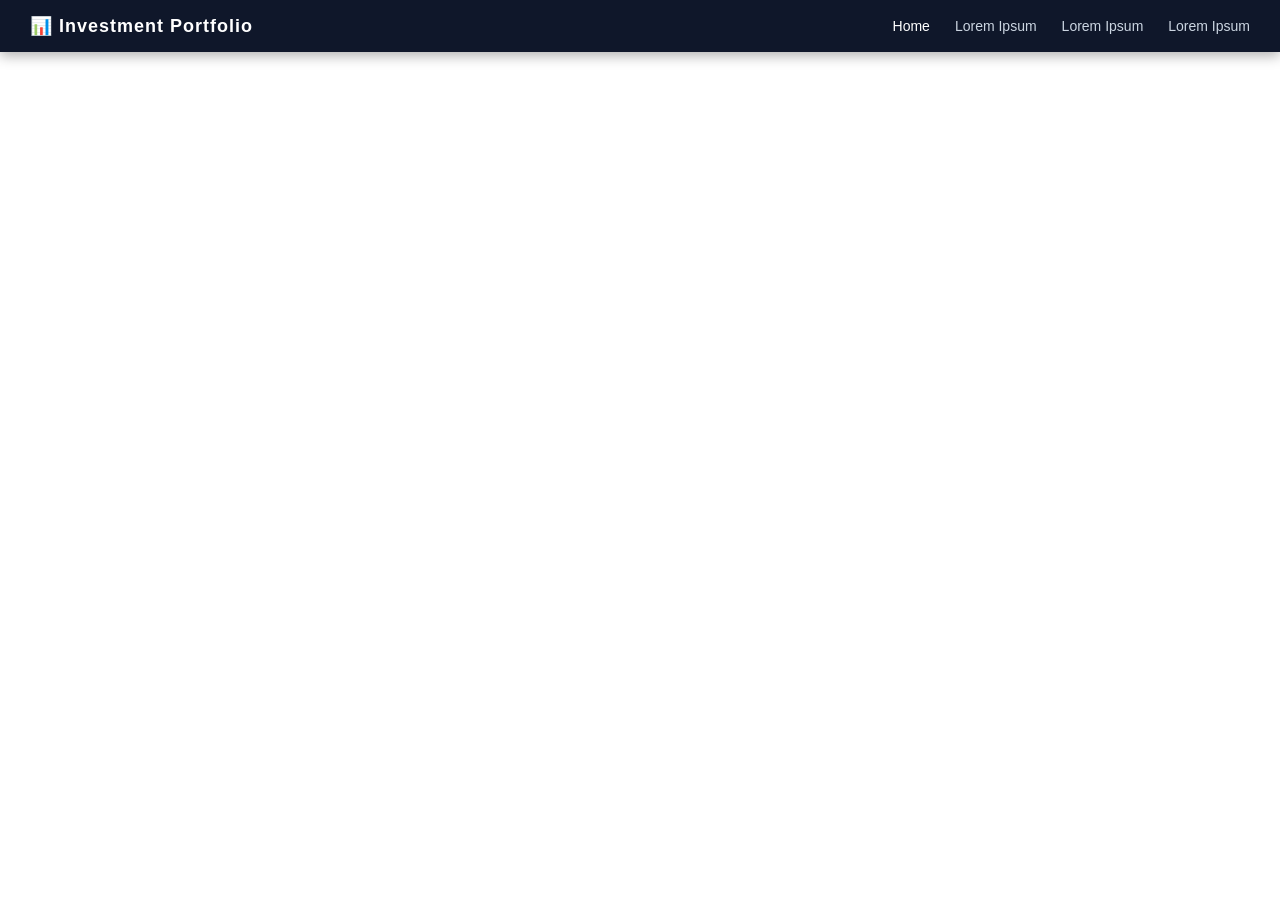
==== frontend/index.html @ 848025b1 "Navbar Items, links animation, colors" ====
<!DOCTYPE html>
<html lang="en">
<head>
    <!-- CSS -->
    <link rel="stylesheet" href="css/style.css">

    <meta charset="UTF-8">
    <meta name="viewport" content="width=device-width, initial-scale=1.0">
    <title>Investment</title>
</head>
<body>
    <div id="navbar"></div>
    <script src="js/app.js"></script>
</body>
</html>
---- frontend/css/style.css ----
/* RESET BÁSICO */
* {
    margin: 0;
    padding: 0;
    box-sizing: border-box;
    font-family: Arial, sans-serif;
}

/* NAVBAR */
.navbar {
    display: flex;
    justify-content: space-between;
    align-items: center;

    padding: 15px 30px;
    background: #0f172a; 
    color: white;

    box-shadow: 0 4px 12px rgba(0,0,0,0.3);
}

/* LOGO */
.logo , .logo a{
    text-decoration: none;
    font-size: 18px;
    font-weight: bold;
    letter-spacing: 1px;
    color: white;
}

/* LINKS */
.nav-links{
    display: flex;
    gap: 25px;
    list-style: none;
}

/* LINKS STYLE */
.nav-links a {
    text-decoration: none;
    color: #cbd5e1;
    font-size: 14px;
    position: relative;
    transition: 0.3s;
}

/* HOVER EFFECT */
.nav-links a:hover {
    color: white;
}

/* ACTIVE LINK */
.nav-links a.active {
    color: white;
}

/* UNDERLINE ANIMATION */
.nav-links a::after {
    content: ""; /* para a linha puder aparecer */
    position: absolute;
    left: 0; /* ficar alinhado com o txt */
    bottom: -6px; /* aparecer por baixo */
    width: 0%; /* para ficar invisivel */
    height: 2px;
    background: #38bdf8;
    transition: 0.5s;
}

.nav-links a:hover::after {
    width: 100%;
}
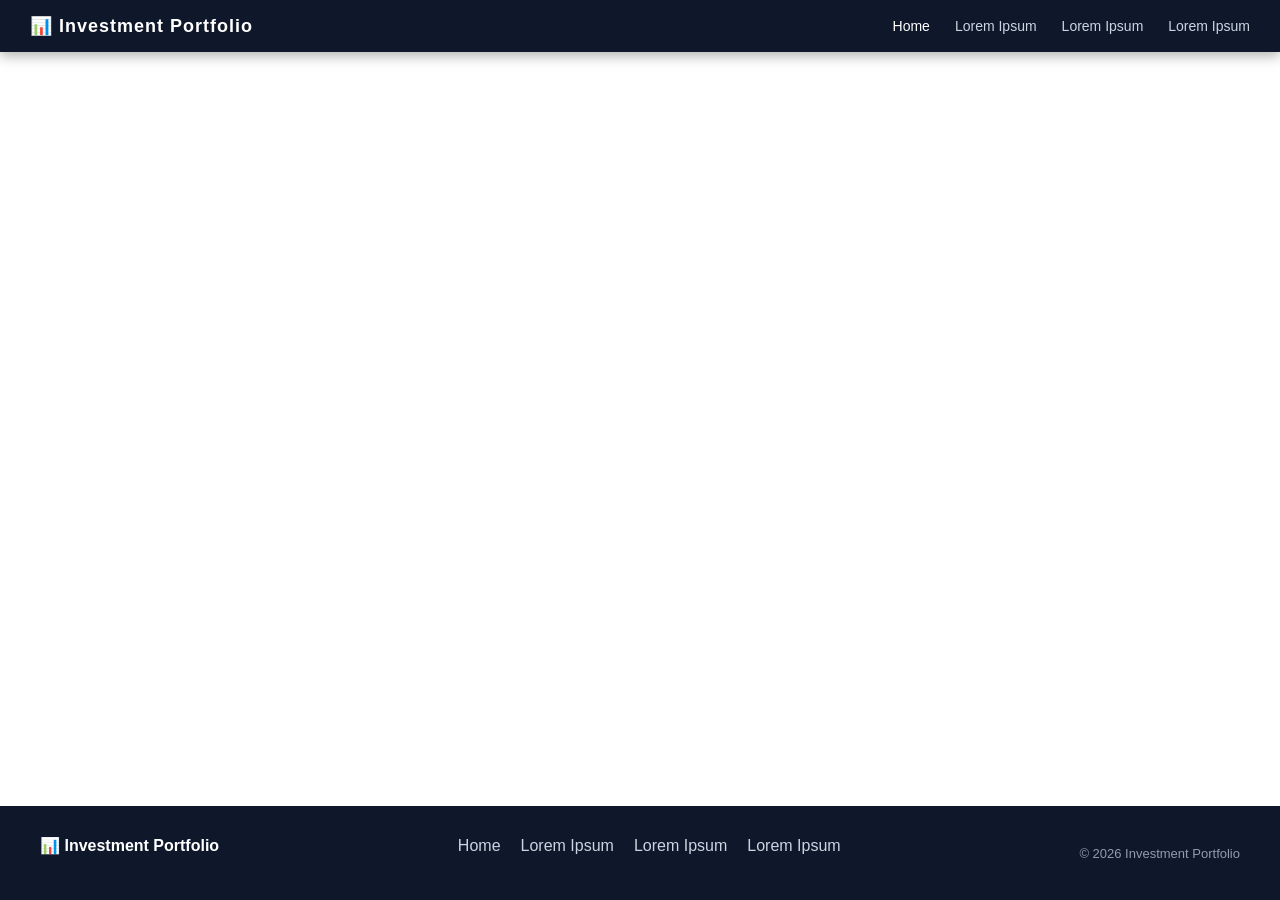
==== commit 357ea084: "footer fix & folders change - Changed the css location of the components - Horizontal footer" ====
--- a/frontend/index.html
+++ b/frontend/index.html
@@ -2,7 +2,7 @@
 <html lang="en">
 <head>
     <!-- CSS -->
-    <link rel="stylesheet" href="css/style.css">
+    <link rel="stylesheet" href="css/components.css">
 
     <meta charset="UTF-8">
     <meta name="viewport" content="width=device-width, initial-scale=1.0">
@@ -10,6 +10,12 @@
 </head>
 <body>
     <div id="navbar"></div>
-    <script src="js/app.js"></script>
+
+    <main class="main-content">
+        <!-- dashboard aqui -->
+    </main>
+    
+    <div id="footer"></div>
+    <script src="js/components.js"></script>
 </body>
 </html>
--- a/frontend/css/components.css
+++ b/frontend/css/components.css
@@ -0,0 +1,135 @@
+/* RESET BÁSICO */
+* {
+    margin: 0;
+    padding: 0;
+    box-sizing: border-box;
+    font-family: Arial, sans-serif;
+}
+
+html, body {
+    height: 100%;
+}
+
+body {
+    display: flex;
+    flex-direction: column;
+}
+
+/* NAVBAR */
+.navbar {
+    display: flex;
+    justify-content: space-between;
+    align-items: center;
+
+    padding: 15px 30px;
+    background: #0f172a; 
+    color: white;
+
+    box-shadow: 0 4px 12px rgba(0,0,0,0.3);
+}
+
+/* LOGO */
+.logo , .logo a{
+    text-decoration: none;
+    font-size: 18px;
+    font-weight: bold;
+    letter-spacing: 1px;
+    color: white;
+}
+
+/* LINKS */
+.nav-links{
+    display: flex;
+    gap: 25px;
+    list-style: none;
+}
+
+/* LINKS STYLE */
+.nav-links a {
+    text-decoration: none;
+    color: #cbd5e1;
+    font-size: 14px;
+    position: relative;
+    transition: 0.3s;
+}
+
+/* HOVER EFFECT */
+.nav-links a:hover {
+    color: white;
+}
+
+/* ACTIVE LINK */
+.nav-links a.active {
+    color: white;
+}
+
+/* UNDERLINE ANIMATION */
+.nav-links a::after {
+    content: ""; /* para a linha puder aparecer */
+    position: absolute;
+    left: 0; /* ficar alinhado com o txt */
+    bottom: -6px; /* aparecer por baixo */
+    width: 0%; /* para ficar invisivel */
+    height: 2px;
+    background: #38bdf8;
+    transition: 0.5s;
+}
+
+.nav-links a:hover::after {
+    width: 100%;
+}
+/* FOOTER */
+.footer {
+    background: #0f172a;
+    color: #cbd5e1;
+    padding: 30px 20px;
+    margin-top: auto;
+}
+
+/* CONTAINER */
+.footer-content {
+    max-width: 1200px;
+    margin: auto;
+    text-align: center;
+
+    display: flex;
+    justify-content: space-between;
+    align-items: center;
+}
+
+/* LOGO */
+.footer-logo {
+    font-size: 16px;
+    font-weight: bold;
+    color: white;
+    margin-bottom: 15px;
+}
+
+/* LINKS */
+.footer-links {
+    display: flex;
+    justify-content: center;
+    gap: 20px;
+    list-style: none;
+    margin-bottom: 15px;
+}
+
+.footer-links a {
+    text-decoration: none;
+    color: #cbd5e1;
+    transition: 0.3s;
+}
+
+.footer-links a:hover {
+    color: #38bdf8;
+}
+
+/* COPYRIGHT */
+.footer-copy {
+    font-size: 13px;
+    opacity: 0.7;
+}
+
+.main-content {
+    flex: 1;
+}
